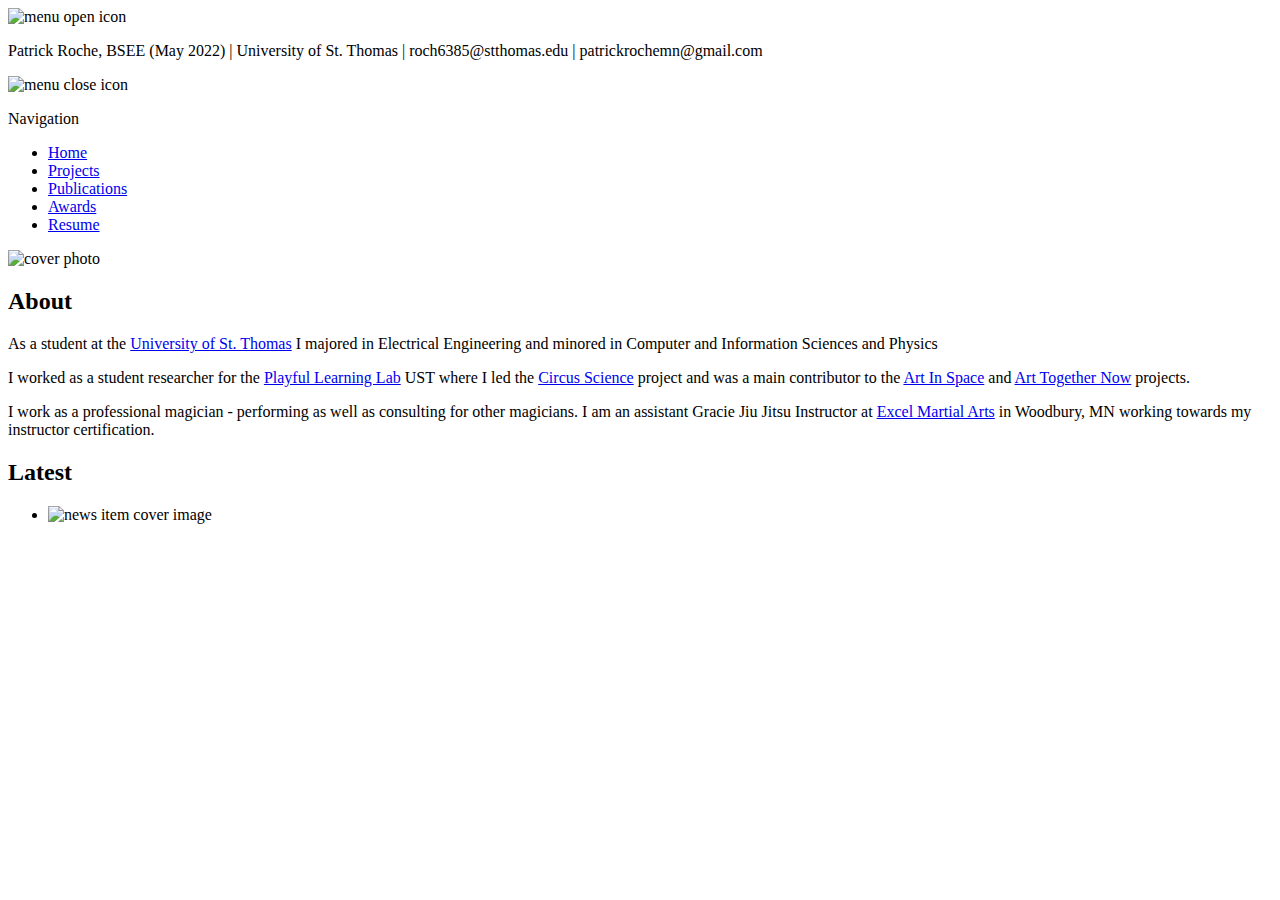
==== index.html @ 3c68c1f9 "Main Page" ====
<!DOCTYPE html>
<html>
    <head>
        <title>Patrick Roche: Home</title>

        <link rel="stylesheet" type="text/css" href="css/style.css" media="screen" />
        <script type="application/javascript" src="scripts/common.js"></script>
        <script type="applicatoin/javascript">
            let app;
            function Init() {
                InitNavigation();
                OnResize();

                window.addEventListener('resize', OnResize);

                app = new Vue({
                    el: '#content',
                    data: {
                        latest: {}
                    }
                });

                GetJSON('data/latest.json').then((data) => {
                    for (let i = 0; i < data.news.length; i++) {
                        if (data.news[i].hasOwnProperty('link')) {
                            data.news[i].html = '<span class="underline">' + data.news[i].date + '</span>: ' + data.news[i].text.replace(/%%(.+)%%/, '<a href="' + data.news[i].link + '" target="_blank">$1</a>')
                        }
                        else {
                            data.news[i].html = '<span class="underline">' + data.news[i].date + '</span>: ' + data.news[i].text;
                        }
                    }
                    app.latest = data;
                });
            }

            function OnResize() {
                let nav_height = document.getElementById('navigation').offsetHeight;
                let aboutme_height = document.getElementById('aboutme').offsetHeight;
                let remaining_height = window.innerHeight - nav_height - aboutme_height;
                document.getElementById('mainlist').style.height = (remaining_height - 96) + 'px';
            }
        </script>
    </head>

    <body onload="Init()">
        <!-- START: NAVIGATION -->
        <div id="navigation">
            <div id="menu-open" class="menu">
                <img class="menu-icon" src="images/menu.png" alt="menu open icon" />
            </div>
            <div id="info">
                <p class="info-text"><span class="bold">Patrick Roche, BSEE (May 2022) | University of St. Thomas | roch6385@stthomas.edu | patrickrochemn@gmail.com </span></p>
            </div>

            <div id="overlay"></div>

            <div id="menu-items">
                <div class="menu-heading">
                    <div id="menu-close" class="menu">
                        <img class="menu-icon" src="images/close.png" alt="menu close icon" />
                    </div>
                    <p class="menu-heading-text">Navigation</p>
                </div>

                <ul class="pure-menu-list">
                    <li class="pure-menu-item"><a href="index.html" class="pure-menu-link menu-link">Home</a></li>
                    <li class="pure-menu-item"><a href="projects.html" class="pure-menu-link menu-link">Projects</a></li>
                    <li class="pure-menu-item"><a href="publications.html" class="pure-menu-link menu-link">Publications</a></li>
                    <li class="pure-menu-item"><a href="awards.html" class="pure-menu-link menu-link">Awards</a></li>
                    <li class="pure-menu-item"><a href="resume.html" class="pure-menu-link menu-link">Resume</a></li>
                </ul>
            </div>
        </div>
        <div id="nav-spacer"></div>
        <!-- END: NAVIGATION -->

        <!-- START: MAIN CONTENT -->
        <div id="content">
            <div id="aboutme" class="pure-g">
                <div class="pure-u-1-3 pure-u-md-1-4 pure-u-lg-1-6 1-box">
                    <img src="images/home/cover_photo_02.jpg" alt="cover photo" style="width: 100%; height: auto;" />
                </div>
                <div class="pure-u-2-3 pure-u-md-3-4 pure-u-lg-5-6 1-box">
                    <h2>About</h2>
                    <p>As a student at the <a href="http://www.stthomas.edu/">University of St. Thomas</a> I majored in Electrical Engineering and minored in Computer and Information Sciences and Physics</p>
                    <p>I worked as a student researcher for the <a href="https://www.playfullearninglab.org">Playful Learning Lab</a> UST where I led the <a href="https://www.playfullearninglab.org/circus-science">Circus Science</a> project and was a main contributor to the <a href="https://www.playfullearninglab.org/art-in-space">Art In Space</a> and <a href="https://www.playfullearninglab.org/art-together-now">Art Together Now</a> projects.</p>
                    <p>I work as a professional magician - performing as well as consulting for other magicians. I am an assistant Gracie Jiu Jitsu Instructor at <a href="https://excelmartialarts.us">Excel Martial Arts</a> in Woodbury, MN working towards my instructor certification.</p>
                </div>
            </div>
            <div class="pure-g">
                <div class="pure-u-1 1-box">
                    <h2>Latest</h2>
                    <div id="mainlist-container">
                        <ul id="mainlist">
                            <li class="pure-g" v-for="'item in latest.news">
                                <img class="pure-u-4-24 no-stretch" :src="item.image" alt="news item cover image" />
                                <div class="pure-u-1-24"></div>
                                <p class="pure-u-19-24" v-html="item.html"></p>
                            </li>
                        </ul>
                    </div>
                </div>
            </div>
        </div>
        <!-- END: MAIN CONTENT -->
    </body>
</html>
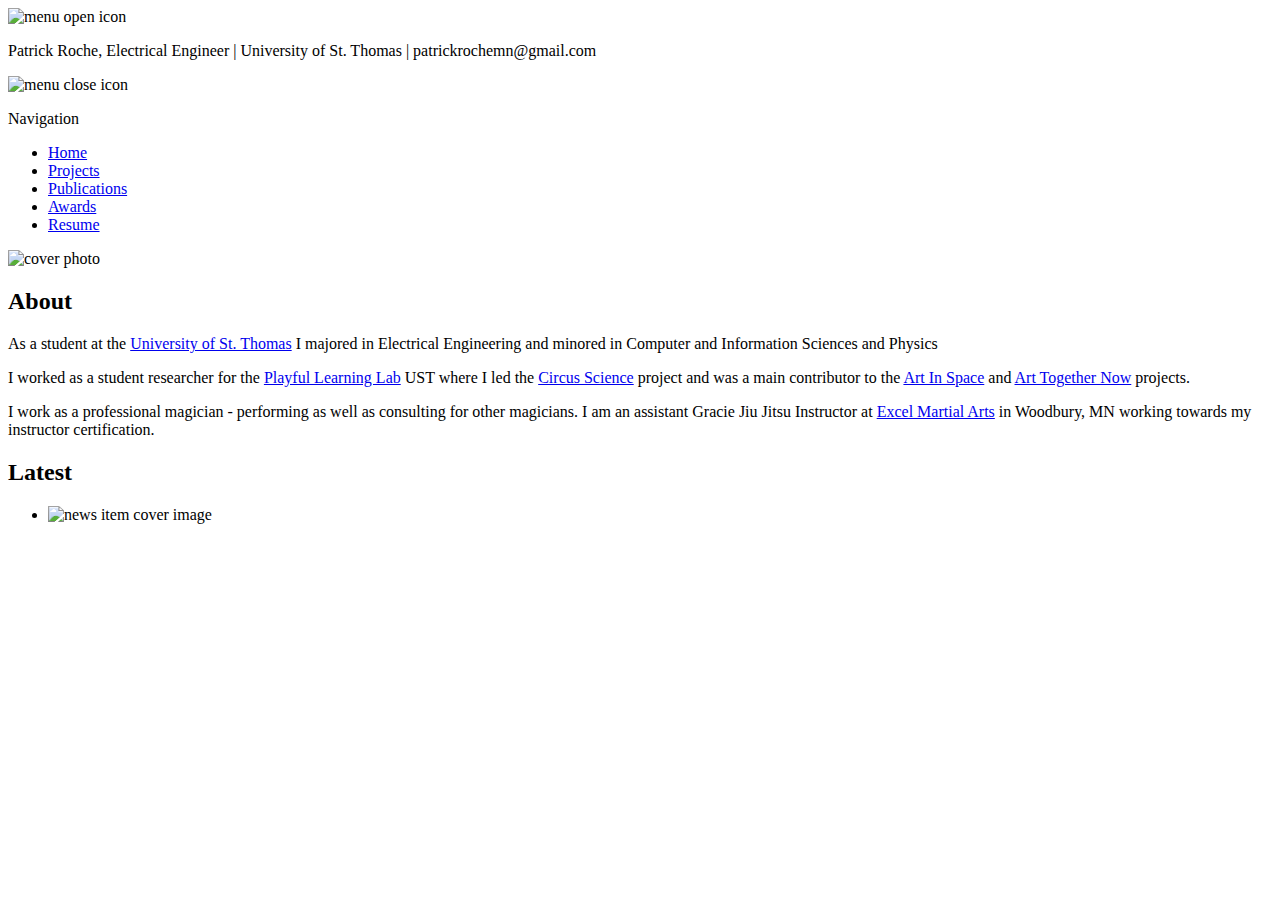
==== commit dd9866c0: "Updated publications page" ====
--- a/index.html
+++ b/index.html
@@ -1,107 +1,115 @@
 <!DOCTYPE html>
 <html>
-    <head>
-        <title>Patrick Roche: Home</title>
+<head>
+<title>Patrick Roche: Home</title>
 
-        <link rel="stylesheet" type="text/css" href="css/style.css" media="screen" />
-        <script type="application/javascript" src="scripts/common.js"></script>
-        <script type="applicatoin/javascript">
-            let app;
-            function Init() {
-                InitNavigation();
-                OnResize();
+<!-- Pure.css -->
+<link rel="stylesheet" href="https://unpkg.com/purecss@1.0.1/build/pure-min.css" integrity="sha384-oAOxQR6DkCoMliIh8yFnu25d7Eq/PHS21PClpwjOTeU2jRSq11vu66rf90/cZr47" crossorigin="anonymous">
+<link rel="stylesheet" href="https://unpkg.com/purecss@1.0.1/build/grids-responsive-min.css">
+<!-- Custom CSS -->
+<link rel="stylesheet" type="text/css" href="css/style.css" media="screen" />
 
-                window.addEventListener('resize', OnResize);
+<!-- Vue.js -->
+<script src="https://cdn.jsdelivr.net/npm/vue@2"></script>
+<!-- Custom JavaScript -->
+<script type="application/javascript" src="scripts/common.js"></script>
+<script type="application/javascript">
+    let app;
+    function Init() {
+        InitNavigation();
+        OnResize();
 
-                app = new Vue({
-                    el: '#content',
-                    data: {
-                        latest: {}
-                    }
-                });
+        window.addEventListener('resize', OnResize);
 
-                GetJSON('data/latest.json').then((data) => {
-                    for (let i = 0; i < data.news.length; i++) {
-                        if (data.news[i].hasOwnProperty('link')) {
-                            data.news[i].html = '<span class="underline">' + data.news[i].date + '</span>: ' + data.news[i].text.replace(/%%(.+)%%/, '<a href="' + data.news[i].link + '" target="_blank">$1</a>')
-                        }
-                        else {
-                            data.news[i].html = '<span class="underline">' + data.news[i].date + '</span>: ' + data.news[i].text;
-                        }
-                    }
-                    app.latest = data;
-                });
+        app = new Vue({
+            el: '#content',
+            data: {
+                latest: {}
             }
+        });
 
-            function OnResize() {
-                let nav_height = document.getElementById('navigation').offsetHeight;
-                let aboutme_height = document.getElementById('aboutme').offsetHeight;
-                let remaining_height = window.innerHeight - nav_height - aboutme_height;
-                document.getElementById('mainlist').style.height = (remaining_height - 96) + 'px';
+        GetJSON('data/latest.json').then((data) => {
+            for (let i = 0; i < data.news.length; i++) {
+                if (data.news[i].hasOwnProperty('link')) {
+                    data.news[i].html = '<span class="underline">' + data.news[i].date + '</span>: ' + data.news[i].text.replace(/%%(.+)%%/, '<a href="' + data.news[i].link + '" target="_blank">$1</a>')
+                }
+                else {
+                    data.news[i].html = '<span class="underline">' + data.news[i].date + '</span>: ' + data.news[i].text;
+                }
             }
-        </script>
-    </head>
+            app.latest = data;
+        });
+    }
 
-    <body onload="Init()">
-        <!-- START: NAVIGATION -->
-        <div id="navigation">
-            <div id="menu-open" class="menu">
-                <img class="menu-icon" src="images/menu.png" alt="menu open icon" />
-            </div>
-            <div id="info">
-                <p class="info-text"><span class="bold">Patrick Roche, BSEE (May 2022) | University of St. Thomas | roch6385@stthomas.edu | patrickrochemn@gmail.com </span></p>
+    function OnResize() {
+        let nav_height = document.getElementById('navigation').offsetHeight;
+        let aboutme_height = document.getElementById('aboutme').offsetHeight;
+        let remaining_height = window.innerHeight - nav_height - aboutme_height;
+        document.getElementById('mainlist').style.height = (remaining_height - 96)+ 'px';
+    }
+</script>
+</head>
+
+<body onload="Init()">
+    <!-- START: NAVIGATION -->
+    <div id="navigation">
+        <div id="menu-open" class="menu">
+            <img class="menu-icon" src="images/menu.png" alt="menu open icon" />
+        </div>
+        <div id="info">
+            <p class="info-text"><span class="bold">Patrick Roche, Electrical Engineer</span> | University of St. Thomas | patrickrochemn@gmail.com</p>
+        </div>
+
+        <div id="overlay"></div>
+
+        <div id="menu-items">
+            <div class="menu-heading">
+                <div id="menu-close" class="menu">
+                    <img class="menu-icon" src="images/close.png" alt="menu close icon" />
+                </div>
+                <p class="menu-heading-text">Navigation</p>
             </div>
 
-            <div id="overlay"></div>
-
-            <div id="menu-items">
-                <div class="menu-heading">
-                    <div id="menu-close" class="menu">
-                        <img class="menu-icon" src="images/close.png" alt="menu close icon" />
-                    </div>
-                    <p class="menu-heading-text">Navigation</p>
-                </div>
-
-                <ul class="pure-menu-list">
-                    <li class="pure-menu-item"><a href="index.html" class="pure-menu-link menu-link">Home</a></li>
+            <ul class="pure-menu-list">
+                <li class="pure-menu-item"><a href="index.html" class="pure-menu-link menu-link">Home</a></li>
                     <li class="pure-menu-item"><a href="projects.html" class="pure-menu-link menu-link">Projects</a></li>
                     <li class="pure-menu-item"><a href="publications.html" class="pure-menu-link menu-link">Publications</a></li>
                     <li class="pure-menu-item"><a href="awards.html" class="pure-menu-link menu-link">Awards</a></li>
                     <li class="pure-menu-item"><a href="resume.html" class="pure-menu-link menu-link">Resume</a></li>
-                </ul>
+            </ul>
+        </div>
+    </div>
+    <div id="nav-spacer"></div>
+    <!-- END: NAVIGATION -->
+
+    <!-- START: MAIN CONTENT -->
+    <div id="content">
+        <div id="aboutme" class="pure-g">
+            <div class="pure-u-1-3 pure-u-md-1-4 pure-u-lg-1-6 l-box">
+                <img src="images/home/cover_photo_02.jpg" alt="cover photo" style="width: 100%; height: auto;" />
             </div>
-        </div>
-        <div id="nav-spacer"></div>
-        <!-- END: NAVIGATION -->
-
-        <!-- START: MAIN CONTENT -->
-        <div id="content">
-            <div id="aboutme" class="pure-g">
-                <div class="pure-u-1-3 pure-u-md-1-4 pure-u-lg-1-6 1-box">
-                    <img src="images/home/cover_photo_02.jpg" alt="cover photo" style="width: 100%; height: auto;" />
-                </div>
-                <div class="pure-u-2-3 pure-u-md-3-4 pure-u-lg-5-6 1-box">
-                    <h2>About</h2>
+            <div class="pure-u-2-3 pure-u-md-3-4 pure-u-lg-5-6 l-box">
+                <h2>About</h2>
                     <p>As a student at the <a href="http://www.stthomas.edu/">University of St. Thomas</a> I majored in Electrical Engineering and minored in Computer and Information Sciences and Physics</p>
                     <p>I worked as a student researcher for the <a href="https://www.playfullearninglab.org">Playful Learning Lab</a> UST where I led the <a href="https://www.playfullearninglab.org/circus-science">Circus Science</a> project and was a main contributor to the <a href="https://www.playfullearninglab.org/art-in-space">Art In Space</a> and <a href="https://www.playfullearninglab.org/art-together-now">Art Together Now</a> projects.</p>
                     <p>I work as a professional magician - performing as well as consulting for other magicians. I am an assistant Gracie Jiu Jitsu Instructor at <a href="https://excelmartialarts.us">Excel Martial Arts</a> in Woodbury, MN working towards my instructor certification.</p>
-                </div>
             </div>
-            <div class="pure-g">
-                <div class="pure-u-1 1-box">
-                    <h2>Latest</h2>
-                    <div id="mainlist-container">
-                        <ul id="mainlist">
-                            <li class="pure-g" v-for="'item in latest.news">
-                                <img class="pure-u-4-24 no-stretch" :src="item.image" alt="news item cover image" />
-                                <div class="pure-u-1-24"></div>
-                                <p class="pure-u-19-24" v-html="item.html"></p>
-                            </li>
-                        </ul>
-                    </div>
+        </div>
+        <div class="pure-g">
+            <div class="pure-u-1 l-box">
+                <h2>Latest</h2>
+                <div id="mainlist-container">
+                    <ul id="mainlist">
+                        <li class="pure-g" v-for="item in latest.news">
+                            <img class="pure-u-4-24 no-stretch" :src="item.image" alt="news item cover image" />
+                            <div class="pure-u-1-24"></div>
+                            <p class="pure-u-19-24" v-html="item.html"></p>
+                        </li>
+                    </ul>
                 </div>
             </div>
         </div>
-        <!-- END: MAIN CONTENT -->
-    </body>
+    </div>
+    <!-- END: MAIN CONTENT -->
+</body>
 </html>